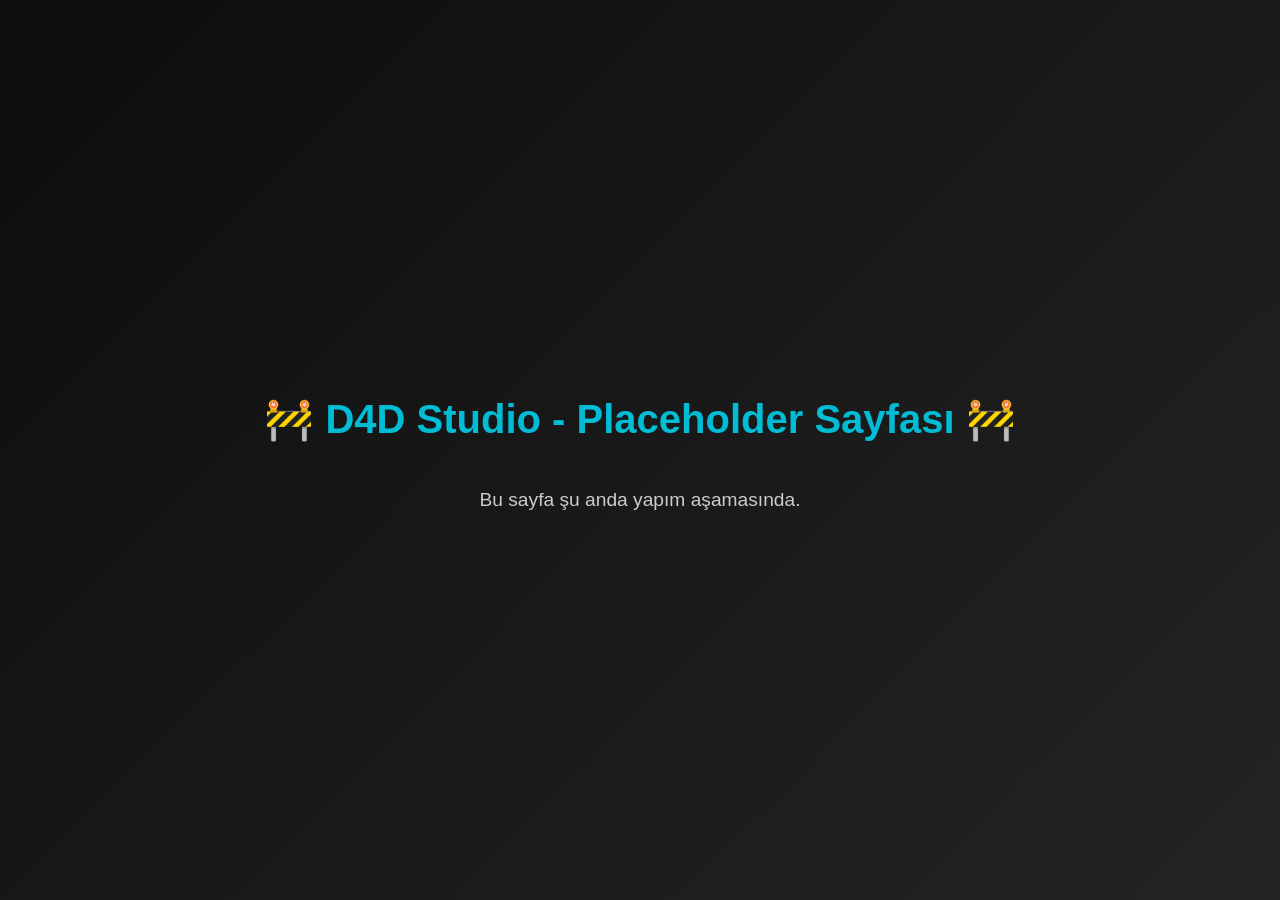
==== index.html @ 4bafce30 "Create index.html" ====
<!DOCTYPE html>
<html lang="tr">
<head>
  <meta charset="UTF-8">
  <meta name="viewport" content="width=device-width, initial-scale=1.0">
  <title>D4D Studio</title>
  <style>
    body {
      font-family: Arial, sans-serif;
      background: linear-gradient(135deg, #0d0d0d, #242424);
      color: #f4f4f4;
      height: 100vh;
      margin: 0;
      display: flex;
      flex-direction: column;
      justify-content: center;
      align-items: center;
    }
    h1 {
      font-size: 2.5rem;
      color: #00bcd4;
    }
    p {
      color: #ccc;
      font-size: 1.2rem;
    }
  </style>
</head>
<body>
  <h1>🚧 D4D Studio - Placeholder Sayfası 🚧</h1>
  <p>Bu sayfa şu anda yapım aşamasında.</p>
</body>
</html>
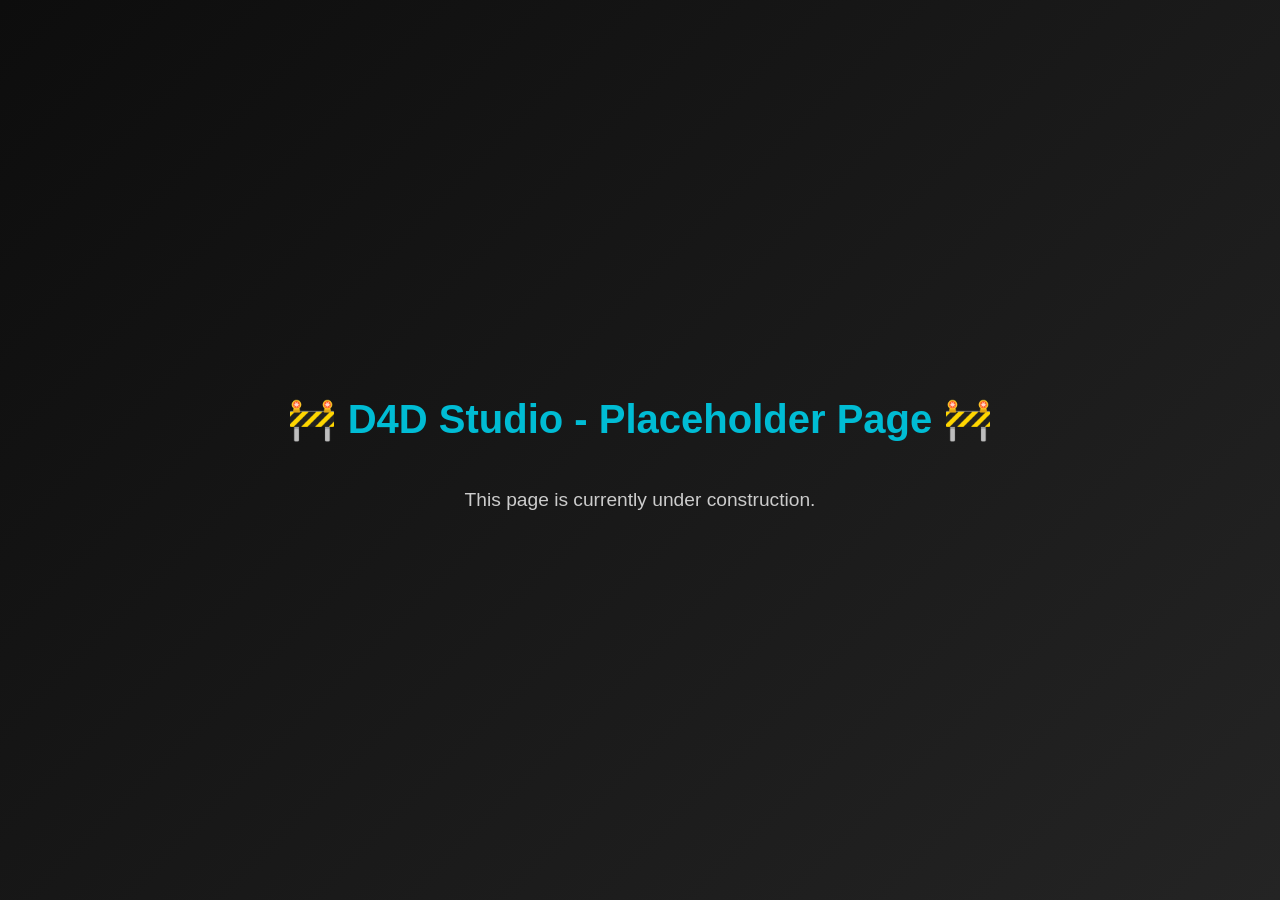
==== commit 95b2cab0: "Update index.html" ====
--- a/index.html
+++ b/index.html
@@ -1,5 +1,5 @@
 <!DOCTYPE html>
-<html lang="tr">
+<html lang="en">
 <head>
   <meta charset="UTF-8">
   <meta name="viewport" content="width=device-width, initial-scale=1.0">
@@ -27,7 +27,7 @@
   </style>
 </head>
 <body>
-  <h1>🚧 D4D Studio - Placeholder Sayfası 🚧</h1>
-  <p>Bu sayfa şu anda yapım aşamasında.</p>
+  <h1>🚧 D4D Studio - Placeholder Page 🚧</h1>
+  <p>This page is currently under construction.</p>
 </body>
 </html>
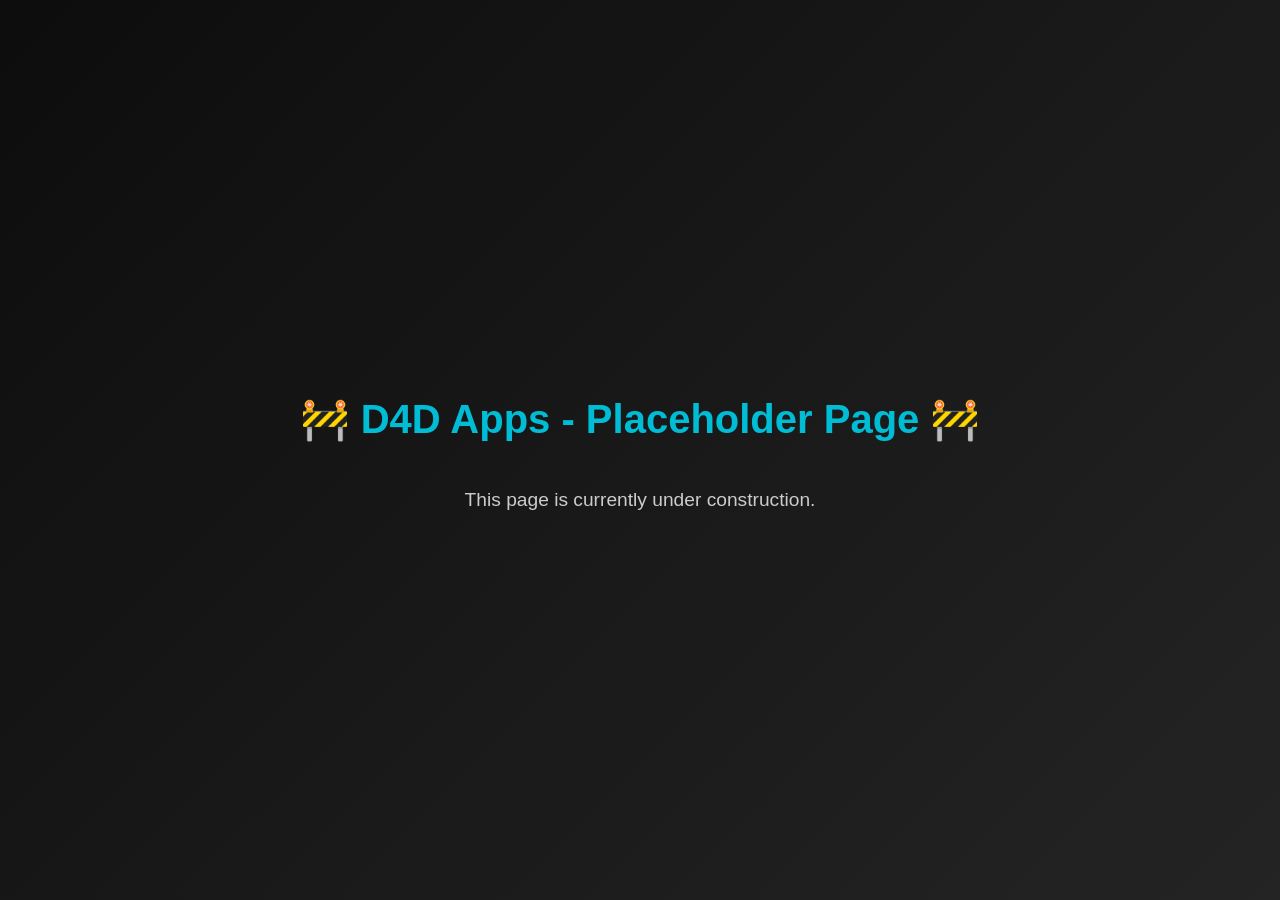
==== commit e9ff26a7: "Update index.html" ====
--- a/index.html
+++ b/index.html
@@ -27,7 +27,7 @@
   </style>
 </head>
 <body>
-  <h1>🚧 D4D Studio - Placeholder Page 🚧</h1>
+  <h1>🚧 D4D Apps - Placeholder Page 🚧</h1>
   <p>This page is currently under construction.</p>
 </body>
 </html>
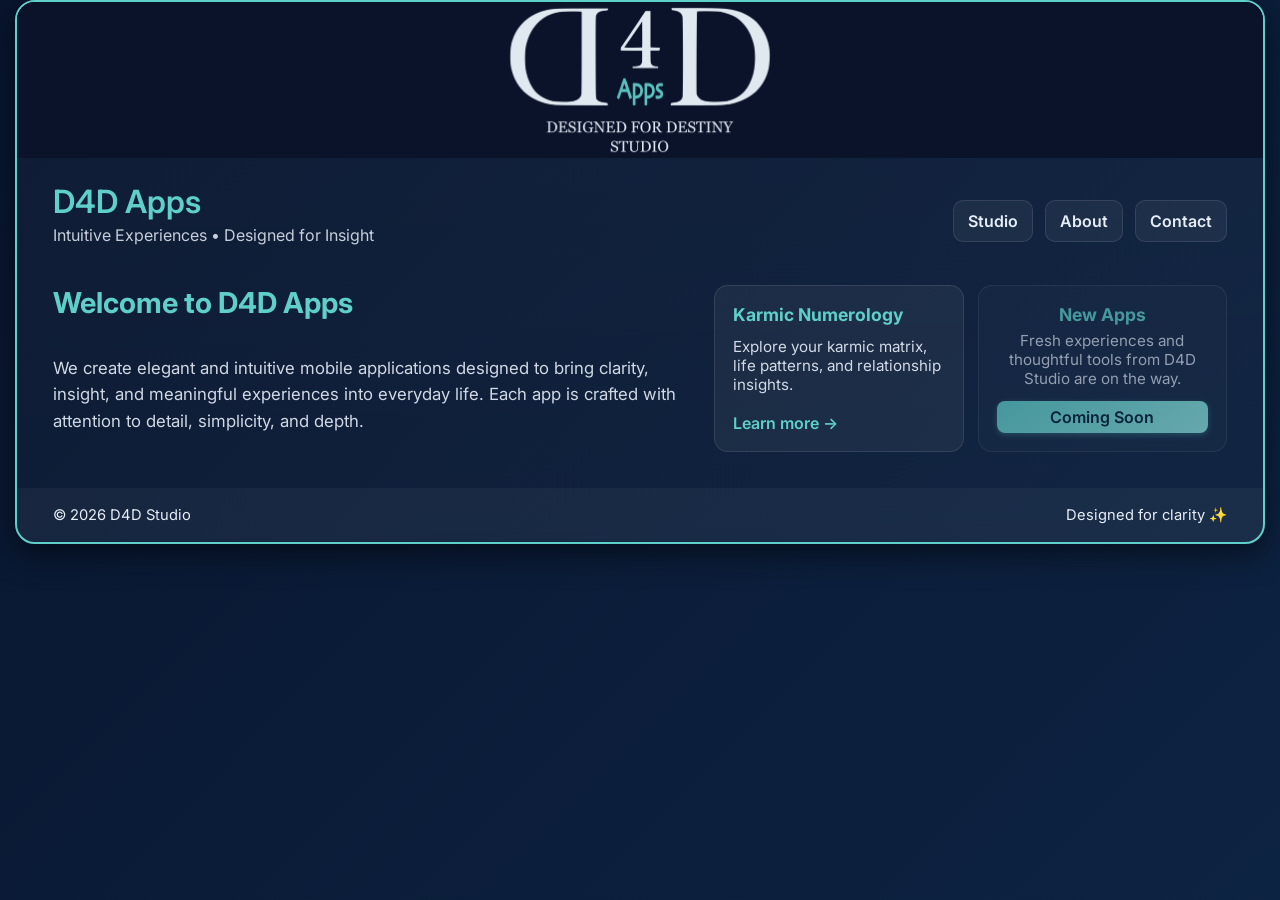
==== commit 9792ff28: "Add files via upload" ====
--- a/index.html
+++ b/index.html
@@ -1,33 +1,270 @@
 <!DOCTYPE html>
 <html lang="en">
 <head>
-  <meta charset="UTF-8">
-  <meta name="viewport" content="width=device-width, initial-scale=1.0">
-  <title>D4D Studio</title>
+  <meta charset="utf-8" />
+  <meta name="viewport" content="width=device-width,initial-scale=1" />
+  <title>D4D Apps</title>
+  <link rel="icon" href="favicon.png" type="image/png" />
+  <meta name="description" content="D4D Apps — Intuitive & Elegant Mobile Experiences by D4D Studio" />
+
   <style>
-    body {
-      font-family: Arial, sans-serif;
-      background: linear-gradient(135deg, #0d0d0d, #242424);
-      color: #f4f4f4;
-      height: 100vh;
-      margin: 0;
-      display: flex;
-      flex-direction: column;
-      justify-content: center;
-      align-items: center;
-    }
-    h1 {
-      font-size: 2.5rem;
-      color: #00bcd4;
-    }
-    p {
-      color: #ccc;
-      font-size: 1.2rem;
+    @import url('https://fonts.googleapis.com/css2?family=Inter:wght@400;500;600&display=swap');
+
+    :root{
+      --bg1: #08152e;
+      --bg2: #0d2342;
+      --accent: #5fd0c9;
+      --muted: #e6edf7;
+      --radius: 14px;
+      --max-width: 1250px;
+      --soon1: #5fd0c9;
+      --soon2: #8fe7e1;
+      --soonText: #06233a;
+    }
+
+    *{ box-sizing:border-box; }
+    html,body{ height:100%; }
+
+    body{
+      margin:0;
+      font-family: Inter, system-ui, -apple-system, "Segoe UI", Roboto, Arial;
+      background: linear-gradient(135deg,var(--bg1),var(--bg2));
+      background-attachment: fixed;
+      color: var(--muted);
+    }
+
+    .container{
+      width:100%;
+      max-width:var(--max-width);
+      background: linear-gradient(180deg, rgba(255,255,255,0.03), rgba(255,255,255,0.02));
+      border-radius:20px;
+      overflow:hidden;
+      border: 2px solid var(--accent);
+      margin: 0 auto;
+      box-shadow: 0 10px 30px rgba(0,0,0,0.5);
+    }
+
+    .banner{
+      width:100%;
+      aspect-ratio: 8 / 1;
+      background: url("./D4D_Banner_Apps.png") center/contain no-repeat;
+      background-color: #08152e;
+    }
+
+    header{
+      display:flex;
+      justify-content:space-between;
+      align-items:center;
+      flex-wrap:wrap;
+      padding:24px 36px;
+    }
+
+    .brand{
+      display:flex;
+      flex-direction:column;
+      gap:4px;
+      margin-bottom: 16px;
+    }
+
+    .brand h2{
+      font-size:2rem;
+      color: var(--accent);
+      margin:0;
+      font-weight:600;
+    }
+
+    .brand p{
+      margin:0;
+      color:var(--muted);
+      opacity:0.85;
+    }
+
+    nav.links{
+      display:flex;
+      gap:12px;
+      flex-wrap:wrap;
+    }
+
+    .btn{
+      padding:10px 14px;
+      border-radius:10px;
+      background:rgba(255,255,255,0.05);
+      color:var(--muted);
+      text-decoration:none;
+      font-weight:600;
+      border:1px solid rgba(255,255,255,0.1);
+      transition: all 0.15s ease;
+    }
+
+    .btn:hover{
+      transform: translateY(-3px);
+      background: rgba(255,255,255,0.1);
+      color:#fff;
+    }
+
+    main{
+      display:flex;
+      gap:28px;
+      padding:0 36px 36px;
+      flex-wrap:wrap;
+      align-items:stretch;
+    }
+
+    .hero{
+      flex:1 1 480px;
+      display:flex;
+      flex-direction:column;
+      justify-content:center;
+      gap:18px;
+    }
+
+    .hero h3{
+      margin:0;
+      font-size:1.8rem;
+      color:var(--accent);
+    }
+
+    .hero p{
+      font-size:1.05rem;
+      line-height:1.6;
+      opacity:0.9;
+    }
+
+    .cards{
+      display:grid;
+      grid-template-columns: repeat(auto-fit, minmax(240px, 1fr));
+      gap:14px;
+      flex:1 1 360px;
+    }
+
+    .card{
+      background: rgba(255,255,255,0.05);
+      border-radius:var(--radius);
+      padding:18px;
+      min-height:120px;
+      border:1px solid rgba(255,255,255,0.1);
+      display:flex;
+      flex-direction:column;
+      justify-content:space-between;
+    }
+
+    .card h4{
+      margin:0;
+      font-size:1.1rem;
+      color:var(--accent);
+    }
+
+    .card p{
+      margin:6px 0 0;
+      font-size:0.95rem;
+      opacity:0.9;
+    }
+
+    .card .link{
+      margin-top:12px;
+      display:inline-block;
+      text-decoration:none;
+      font-weight:600;
+      color:var(--accent);
+    }
+
+    footer{
+      padding:18px 36px;
+      background:rgba(255,255,255,0.04);
+      display:flex;
+      justify-content:space-between;
+      flex-wrap:wrap;
+      font-size:0.92rem;
+    }
+
+    /* Coming Soon card */
+    .coming-soon{
+      opacity: 0.68;
+      background: rgba(255,255,255,0.03);
+      text-align: center;
+      cursor: default;
+      transition: opacity 0.3s ease, transform 0.3s ease;
+    }
+
+    .coming-soon:hover{
+      opacity: 0.86;
+      transform: scale(1.02);
+    }
+
+    .coming-soon .soon{
+      display:inline-block;
+      margin-top:12px;
+      padding:6px 12px;
+      border-radius:8px;
+      background: linear-gradient(145deg, var(--soon1), var(--soon2));
+      color: var(--soonText);
+      font-weight:600;
+      box-shadow: 0 2px 6px rgba(95, 208, 201, 0.35);
+    }
+
+    @media (max-width:740px){
+      header, main, footer{ padding:18px; }
+      .hero h3{ font-size:1.4rem; }
     }
   </style>
 </head>
+
 <body>
-  <h1>🚧 D4D Apps - Placeholder Page 🚧</h1>
-  <p>This page is currently under construction.</p>
+  <div class="container">
+
+    <!-- Banner -->
+    <div class="banner"></div>
+
+    <!-- Header -->
+    <header>
+      <div class="brand">
+        <h2>D4D Apps</h2>
+        <p>Intuitive Experiences • Designed for Insight</p>
+      </div>
+
+      <nav class="links">
+        <a class="btn" href="https://d4dstudio.net">Studio</a>
+        <a class="btn" href="about.html">About</a>
+        <a class="btn" href="contact.html">Contact</a>
+      </nav>
+    </header>
+
+    <!-- Main -->
+    <main>
+      <section class="hero">
+        <h3>Welcome to D4D Apps</h3>
+        <p>
+          We create elegant and intuitive mobile applications designed to bring clarity,
+          insight, and meaningful experiences into everyday life. Each app is crafted
+          with attention to detail, simplicity, and depth.
+        </p>
+      </section>
+
+      <aside class="cards">
+        <article class="card">
+          <h4>Karmic Numerology</h4>
+          <p>Explore your karmic matrix, life patterns, and relationship insights.</p>
+          <a class="link" href="./KarmicMatrix/karmicmatrix.html">Learn more →</a>
+        </article>
+
+        <article class="card coming-soon">
+          <h4>New Apps</h4>
+          <p>Fresh experiences and thoughtful tools from D4D Studio are on the way.</p>
+          <span class="soon">Coming Soon</span>
+        </article>
+      </aside>
+    </main>
+
+    <!-- Footer -->
+    <footer>
+      <div>© <span id="year"></span> D4D Studio</div>
+      <div>Designed for clarity ✨</div>
+    </footer>
+
+  </div>
+
+  <script>
+    document.getElementById('year').textContent = new Date().getFullYear();
+  </script>
 </body>
-</html>
+</html>
